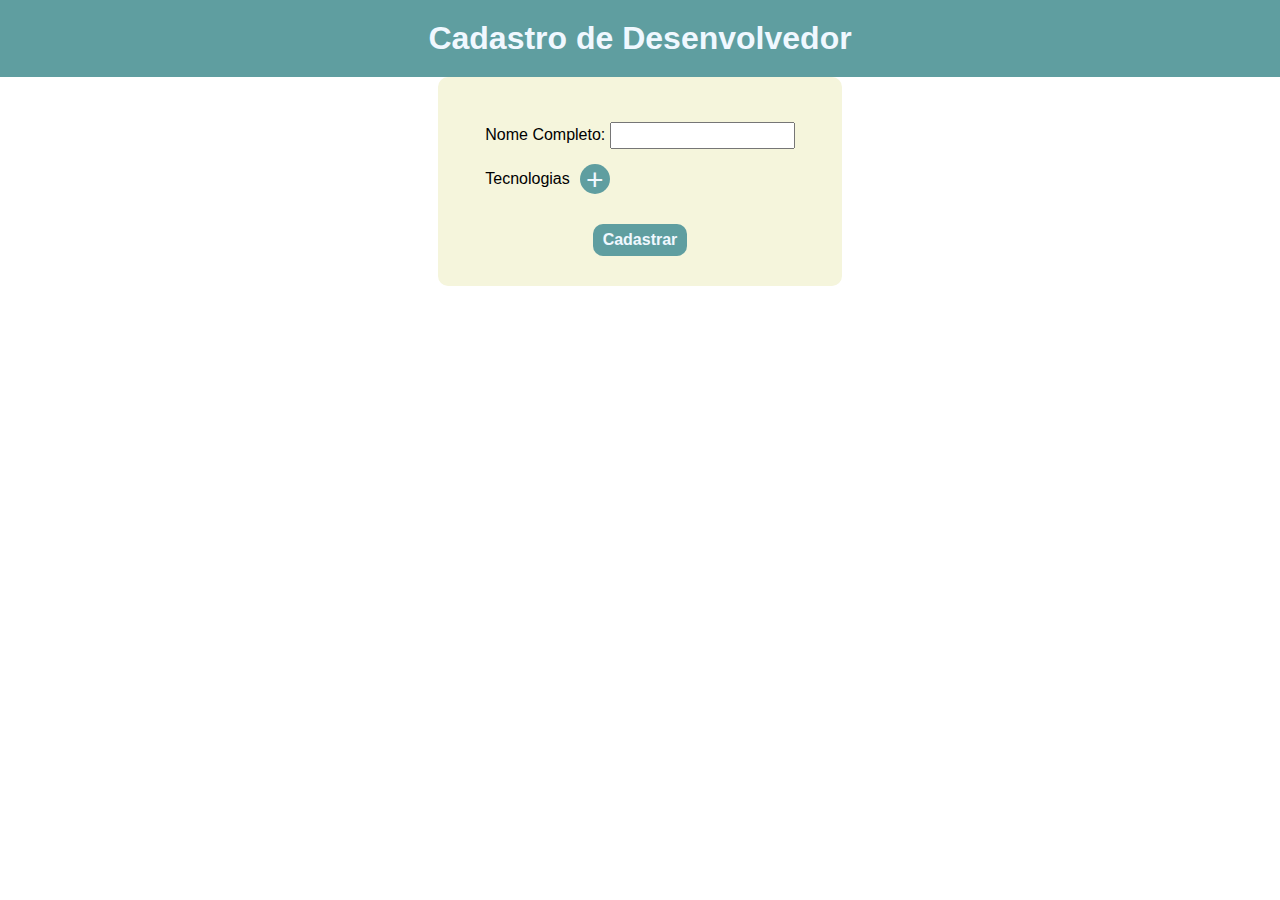
==== ex02-cadastrar/index.html @ c7db7c01 "cadastro novo dev" ====
<!DOCTYPE html>
<html lang="en">
<head>
    <meta charset="UTF-8">
    <meta http-equiv="X-UA-Compatible" content="IE=edge">
    <meta name="viewport" content="width=device-width, initial-scale=1.0">
    <title>Document</title>
    <link rel="stylesheet" href="style.css">
</head>
<body>
    <div class="container">
        <header>
            <h1>Cadastro de Desenvolvedor</h1>
        </header>
        <section>
            <form action="#" class="devForm">
                <div class="inputName">
                    <label for="fullName">Nome Completo:</label>
                    <input type="text" name="fullName" class="fullName" id="fullName">
                </div>

                <div>
                    <div class="addTech">
                        <label>Tecnologias</label>
                        <button id="btnAddTech" class="btnAddTech" type="button">+</button>
                    </div>
                    <ul id="stackInputs" class="stackInputs">
                    </ul>
                </div>

                <div class="register">
                    <button class="btnNewDev">Cadastrar</button>
                </div>
            </form>
        </section>
    </div>

    <script src="main.js"></script>
</body>
</html>
---- ex02-cadastrar/style.css ----
* {
    margin: 0;
    padding: 0;
}

body {
    font-family: Arial, Helvetica, sans-serif;
}

header {
    background-color: cadetblue;
    padding: 20px 10px;
    text-align: center;
}

header h1 {
    color: aliceblue;
}

section {
    margin: 0 auto;
    width: 30%;
    padding: 10px;
    background-color: beige;
    display: flex;
    justify-content: center;
    border-radius: 10px;
}

section form {
    padding: 20px 0;
}

section form div {
    margin-top: 15px;
}

section form div input {
    padding: 4px 2px;
}

button {
    background-color: cadetblue;
    color:aliceblue;
    border: none;
}

button:hover {
    cursor: pointer;
    transform: scale(1.1);
}
button.btnAddTech {
    width: 30px;
    height: 30px;
    padding-top: 2px;
    border-radius: 50%;
    display: flex;
    align-items: center;
    justify-content: center;
    font-size: 30px;
}

.register {
    margin: 30px 0 0 0;
    text-align: center;
}

button.btnNewDev {
    padding: 7px 10px;
    border-radius: 10px;
    font-size: 16px;
    font-weight: 700;
}
.addTech {
    display: flex;
    align-items: center;
    gap: 10px;
}

.stackInputs li {
    margin-left: 20px;
}
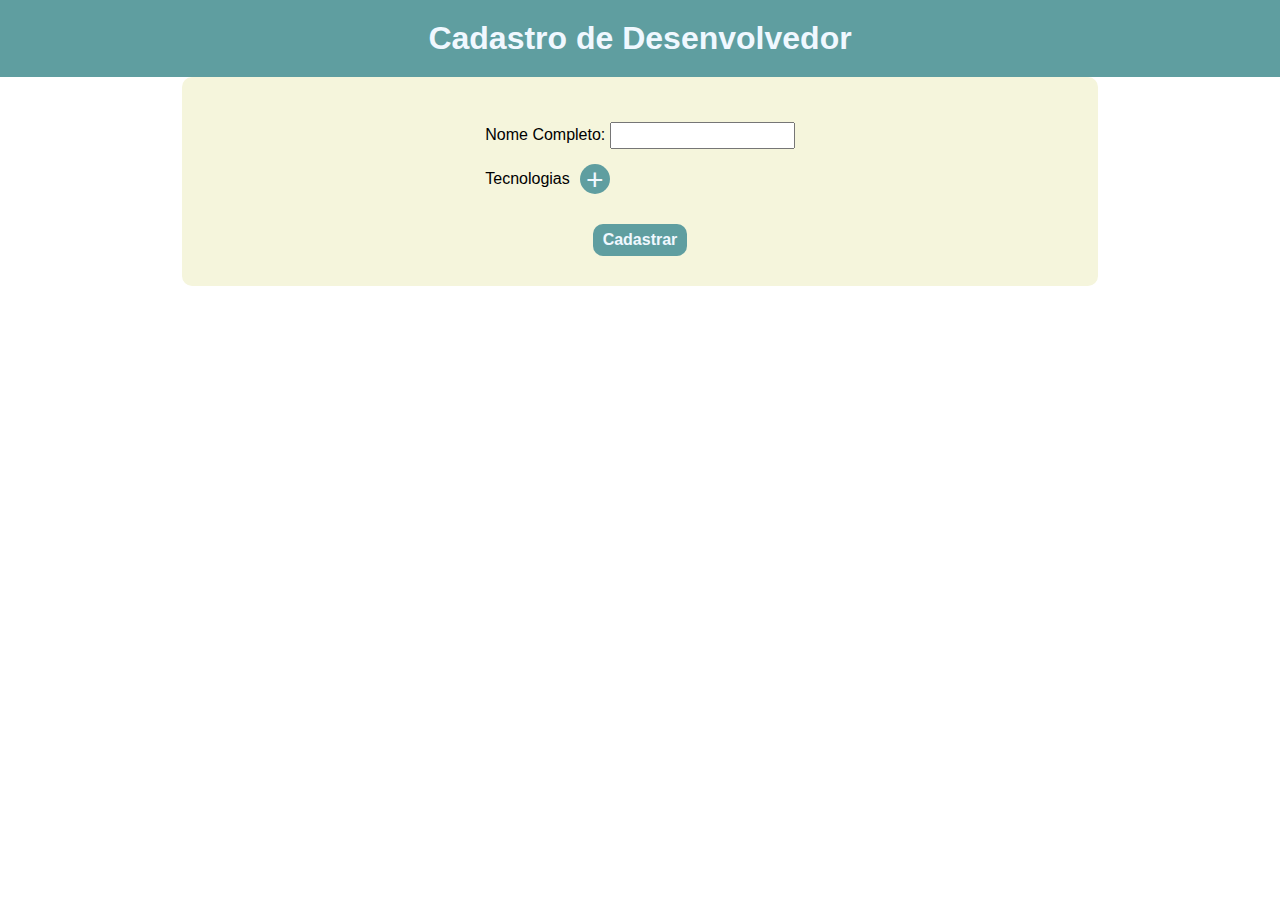
==== commit da45f420: "cadastro de dev" ====
--- a/ex02-cadastrar/index.html
+++ b/ex02-cadastrar/index.html
@@ -13,7 +13,7 @@
             <h1>Cadastro de Desenvolvedor</h1>
         </header>
         <section>
-            <form action="#" class="devForm">
+            <form action="#" id="devForm">
                 <div class="inputName">
                     <label for="fullName">Nome Completo:</label>
                     <input type="text" name="fullName" class="fullName" id="fullName">
--- a/ex02-cadastrar/style.css
+++ b/ex02-cadastrar/style.css
@@ -19,7 +19,7 @@
 
 section {
     margin: 0 auto;
-    width: 30%;
+    width: 70%;
     padding: 10px;
     background-color: beige;
     display: flex;
@@ -79,4 +79,12 @@
 
 .stackInputs li {
     margin-left: 20px;
+}
+
+li {
+    margin: 10px 0px 0px 5px;
+}
+
+li label {
+    margin: 0 10px;
 }